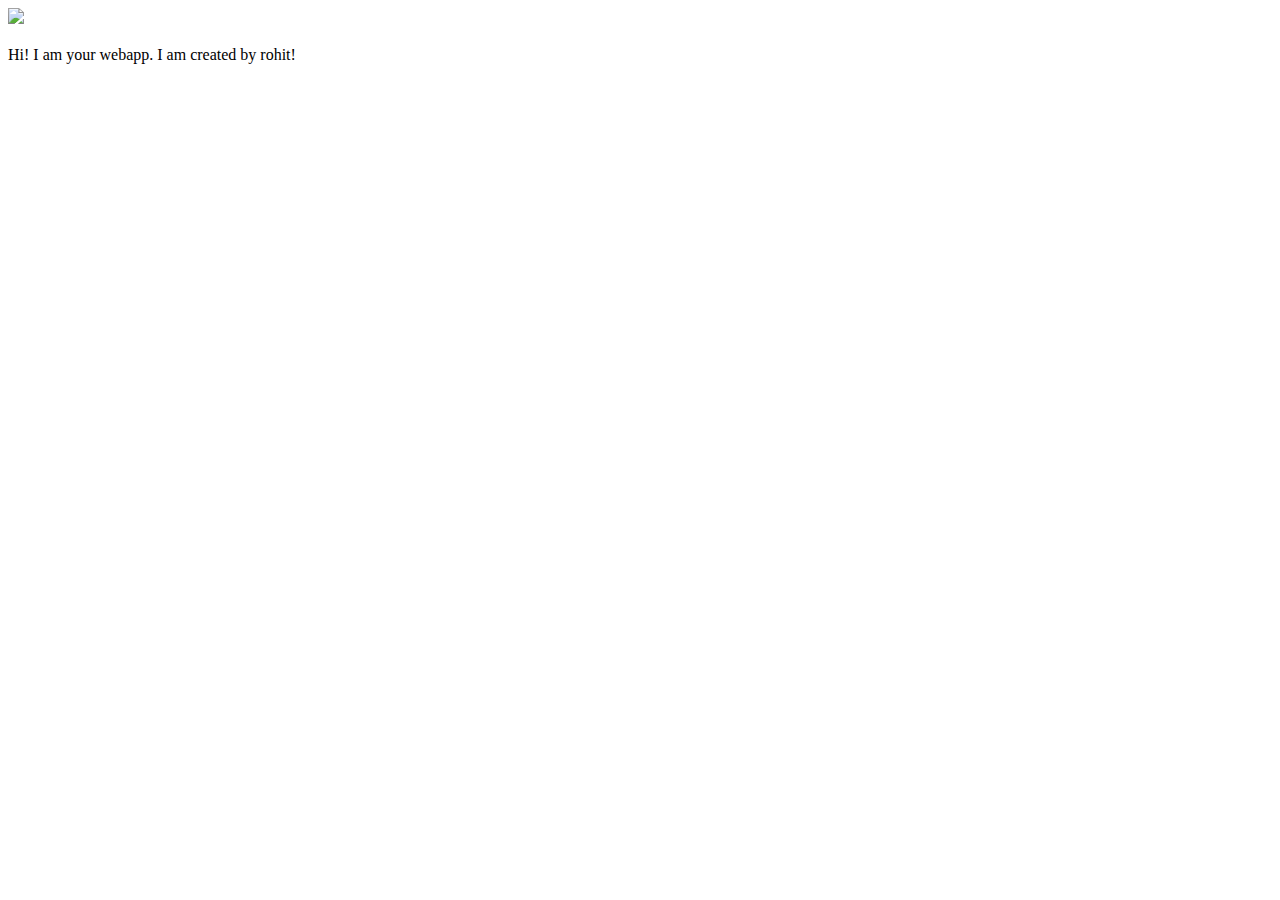
==== ui/index.html @ bd301549 "[imad-console] Updates ui/index.html" ====
<!doctype html>
<html>
    <head>
        <link href="/ui/style.css" rel="stylesheet" />
    </head>
    <body>
        <div class="center">
            <img src="/ui/madi.png" class="img-medium"/>
        </div>
        <br>
        <div class="center text-big bold">
            Hi! I am your webapp.
            I am created by rohit!
        </div>
        <script type="text/javascript" src="/ui/main.js">
        </script>
    </body>
</html>
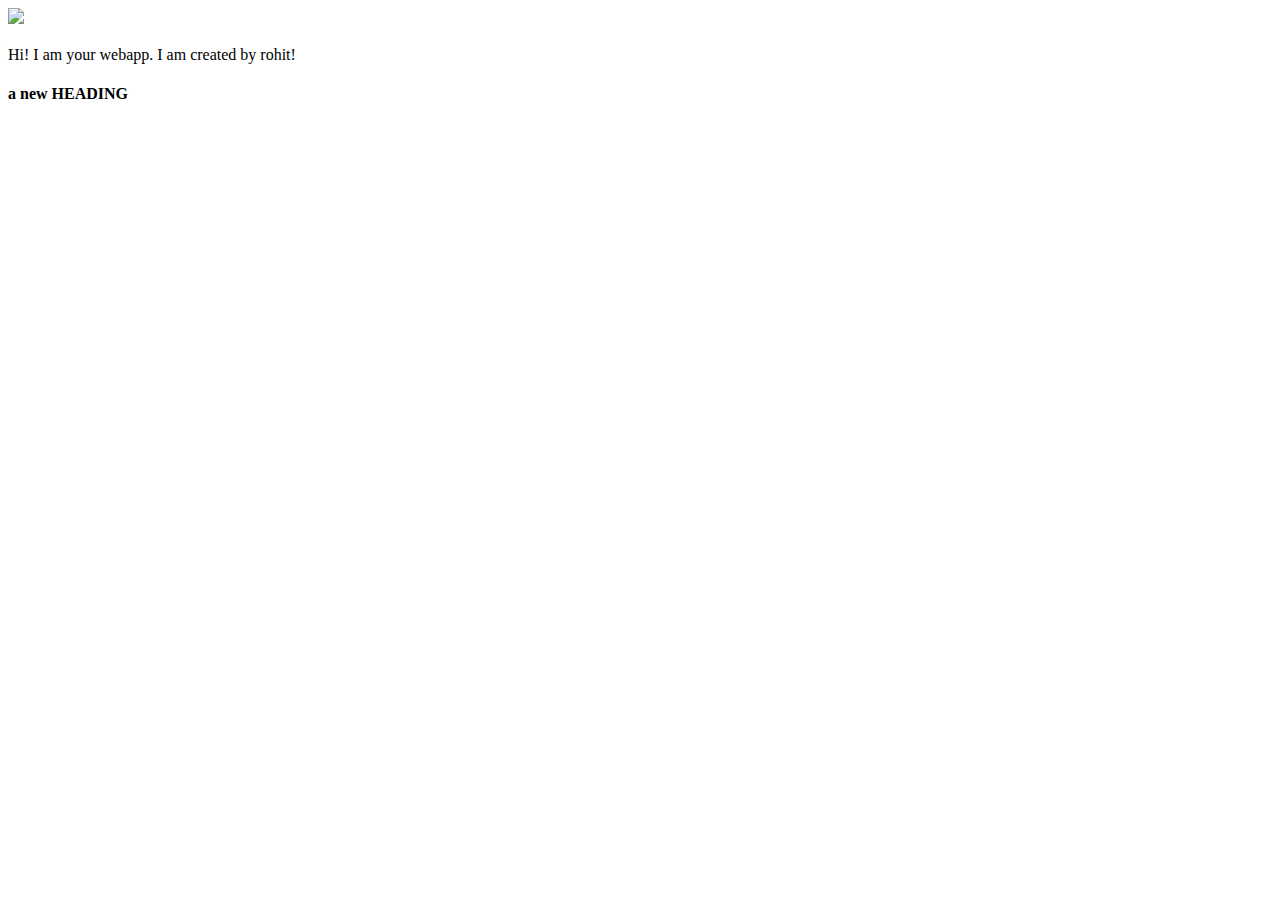
==== commit f88cac50: "heading added locally" ====
--- a/ui/index.html
+++ b/ui/index.html
@@ -11,6 +11,7 @@
         <div class="center text-big bold">
             Hi! I am your webapp.
             I am created by rohit!
+			<h4>a new HEADING</h4>
         </div>
         <script type="text/javascript" src="/ui/main.js">
         </script>
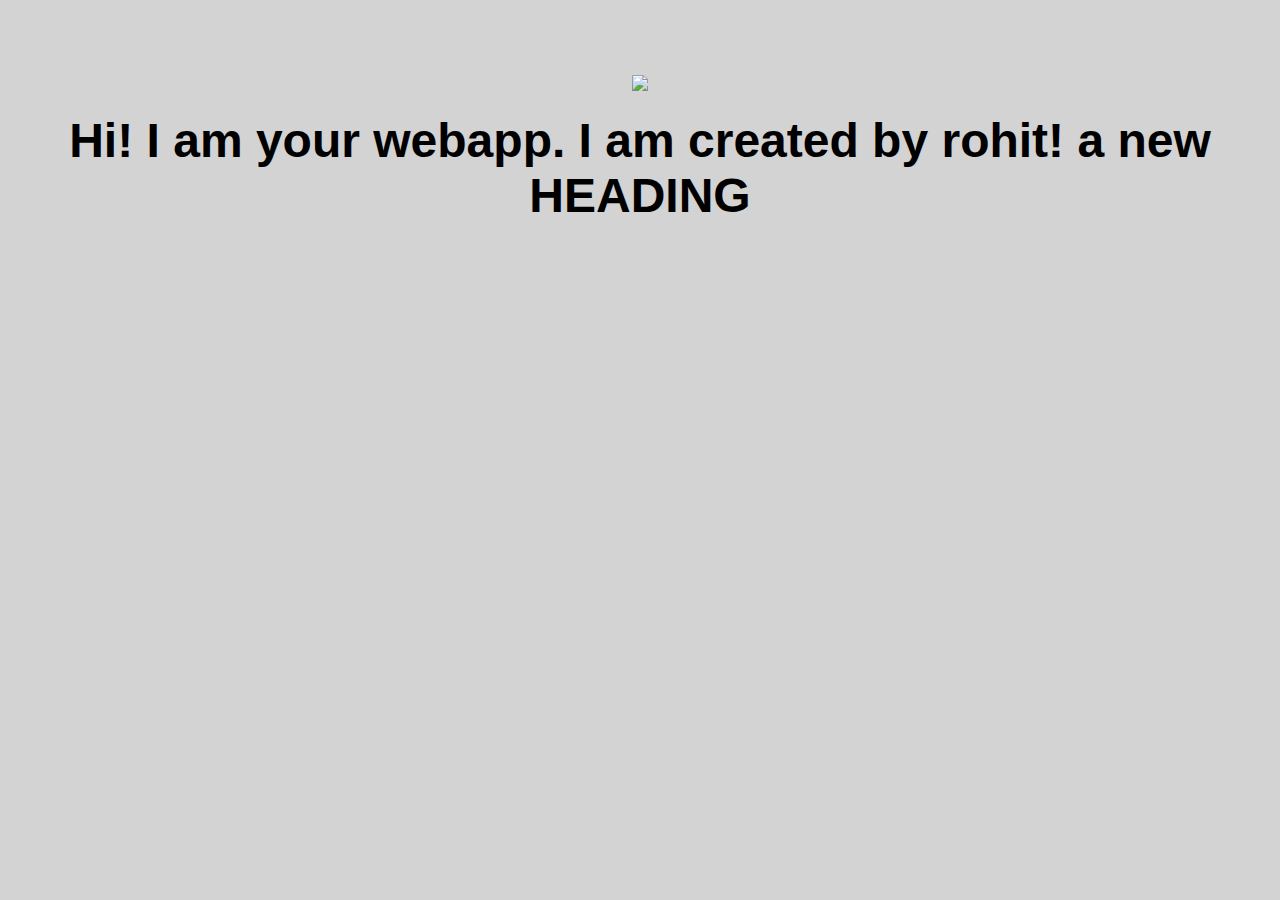
==== commit e10c81bc: "[imad-console] Updates ui/index.html" ====
--- a/ui/index.html
+++ b/ui/index.html
@@ -11,7 +11,7 @@
         <div class="center text-big bold">
             Hi! I am your webapp.
             I am created by rohit!
-			<h4>a new HEADING</h4>
+			a new HEADING
         </div>
         <script type="text/javascript" src="/ui/main.js">
         </script>
--- a/ui/style.css
+++ b/ui/style.css
@@ -0,0 +1,22 @@
+body {
+    font-family: sans-serif;
+    background-color: lightgrey;
+    margin-top: 75px;
+}
+
+.center {
+    text-align: center;
+}
+
+.text-big {
+    font-size: 300%;
+}
+
+.bold {
+    font-weight: bold;
+}
+
+.img-medium {
+    height: 200px;
+}
+
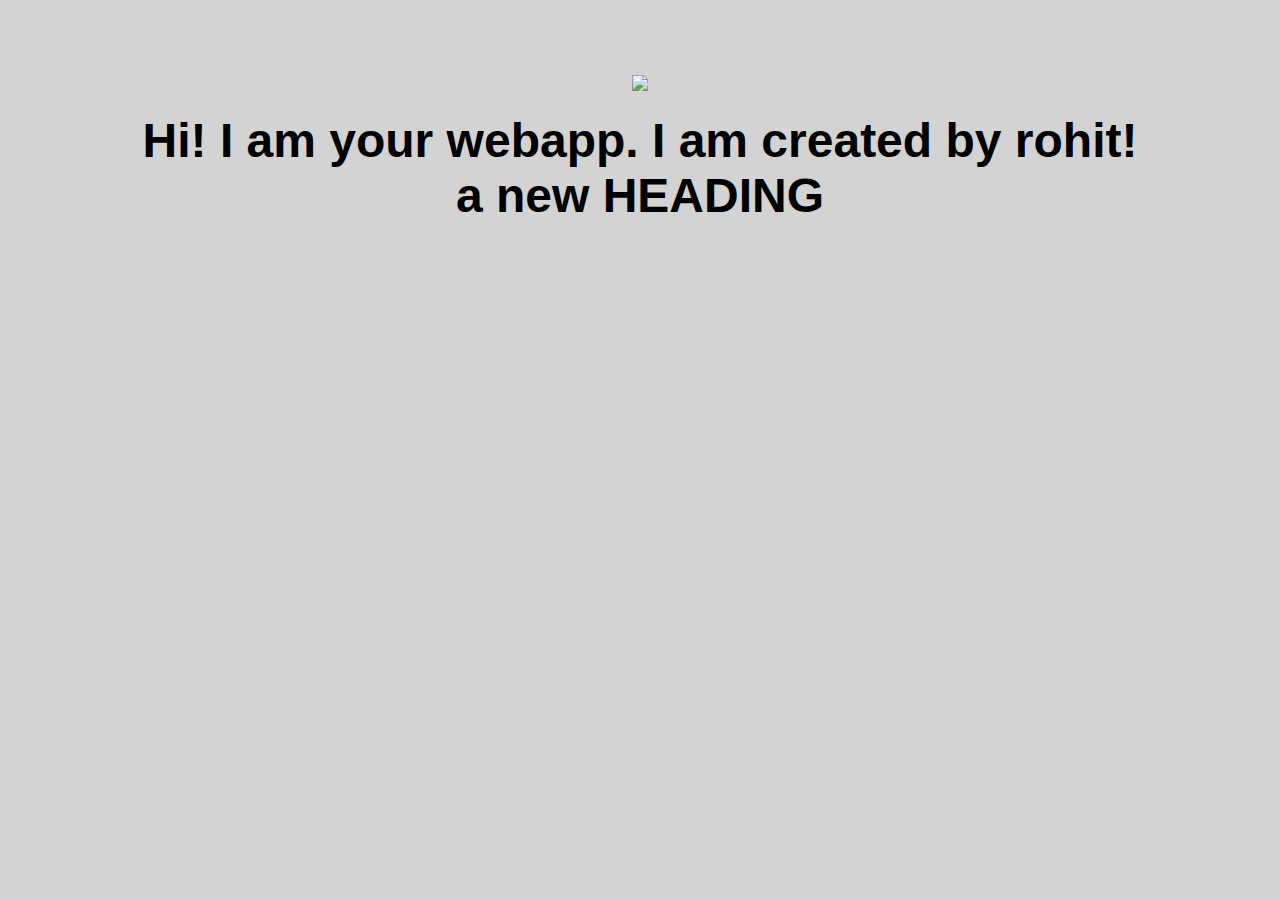
==== commit 7d733e73: "[imad-console] Updates ui/index.html" ====
--- a/ui/index.html
+++ b/ui/index.html
@@ -10,7 +10,7 @@
         <br>
         <div class="center text-big bold">
             Hi! I am your webapp.
-            I am created by rohit!
+            I am created by rohit!<br>
 			a new HEADING
         </div>
         <script type="text/javascript" src="/ui/main.js">
